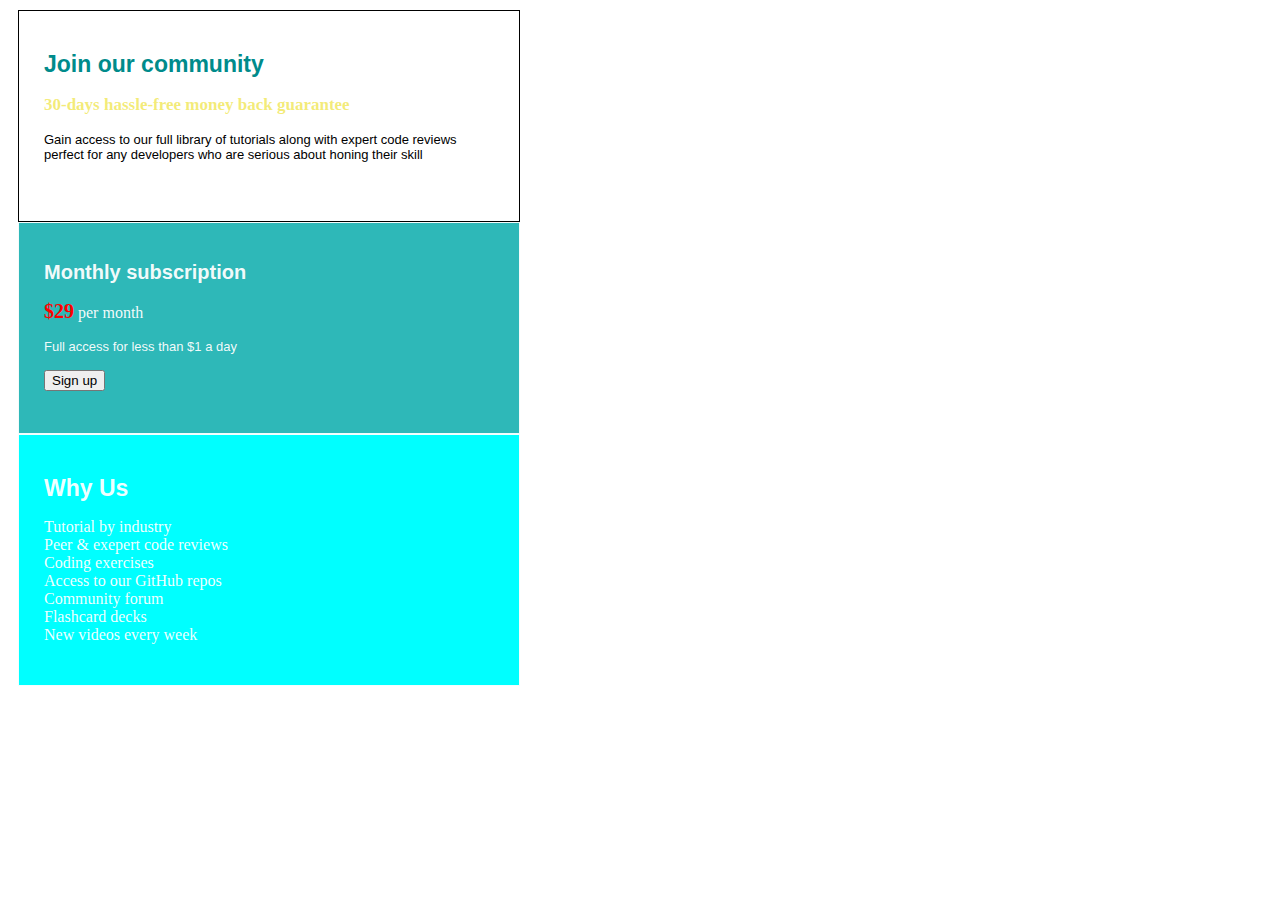
==== index.html @ b0c3bc3f "first commit" ====
<!DOCTYPE html>
<html lang="en">
  <head>
    <meta charset="UTF-8" />
    <meta http-equiv="X-UA-Compatible" content="IE=edge" />
    <meta name="viewport" content="width=device-width, initial-scale=1.0" />
    <title>Document</title>
    <link rel="stylesheet" href="style.css" />
  </head>
  <body>
    <div class="container">
      <div class="box1">
        <h1 class="h-1">Join our community</h1>
        <h3 class="h-3">30-days hassle-free money back guarantee</h3>
        <p class="p-1">
          Gain access to our full library of tutorials along with expert code
          reviews perfect for any developers who are serious about honing their
          skill
        </p>
      </div>
      <div class="box2">
        <h1 class="h2-2">Monthly subscription</h1>
        <p p1-1>
          <span class="span"><b>$29</b></span> per month
        </p>
        <p class="p2-2">
          Full access for less than $1 a day
        </p>
        <p class="p3-3">
          <button>Sign up</button>
        </p>
      </div>
      <div class="box3">
        <h1 class="h1-3">Why Us</h1>
        <p class="p4-4">
          Tutorial by industry <br>
          Peer & exepert code reviews <br>
          Coding exercises <br>
          Access to our GitHub repos <br>
          Community forum <br>
          Flashcard decks <br>
          New videos every week
        </p>
      </div>


    </div>
  </body>
</html>
---- style.css ----
.box1{
    background-color: rgba(255, 255, 255, 0.571);
    width: 450px;
    height: 160px;
    border: solid 1px;
    padding: 25px;
}

.h-1{
    color: darkcyan;
    font-size: 23px;
    font-family: Arial, Helvetica, sans-serif;
}
.h-3{
    color: rgba(238, 226, 59, 0.685);
    font-size: 17px;
    font-family: Georgia, 'Times New Roman', Times, serif;
}
.p-1{
    font-size: 13px;
    font-family: Verdana, Geneva, Tahoma, sans-serif;
}
.container{
    margin: 10px;
    

}

.box2{
    background-color: rgb(46, 184, 184);
    width: 450px;
    height: 160px;
    border: solid 1px;
    padding: 25px;
    color: rgba(255, 255, 255, 0.945);
}
.h2-2{
    color: rgba(255, 255, 255, 0.945);
    font-size: 20px;
    font-family: Verdana, Geneva, Tahoma, sans-serif;
}
.span{
    font-size: 20px;
    color: red;
    
}
.p2-2{
    font-size: 13px;
    font-family: Verdana, Geneva, Tahoma, sans-serif;
    
}


.box3{
    background-color: aqua;
    width: 450px;
    height: 200px;
    border: solid 1px;
    padding: 25px;
    color: rgba(255, 255, 255, 0.945);
    
}
.h1-3{
    font-size: 23px;
    font-family: Verdana, Geneva, Tahoma, sans-serif;

}
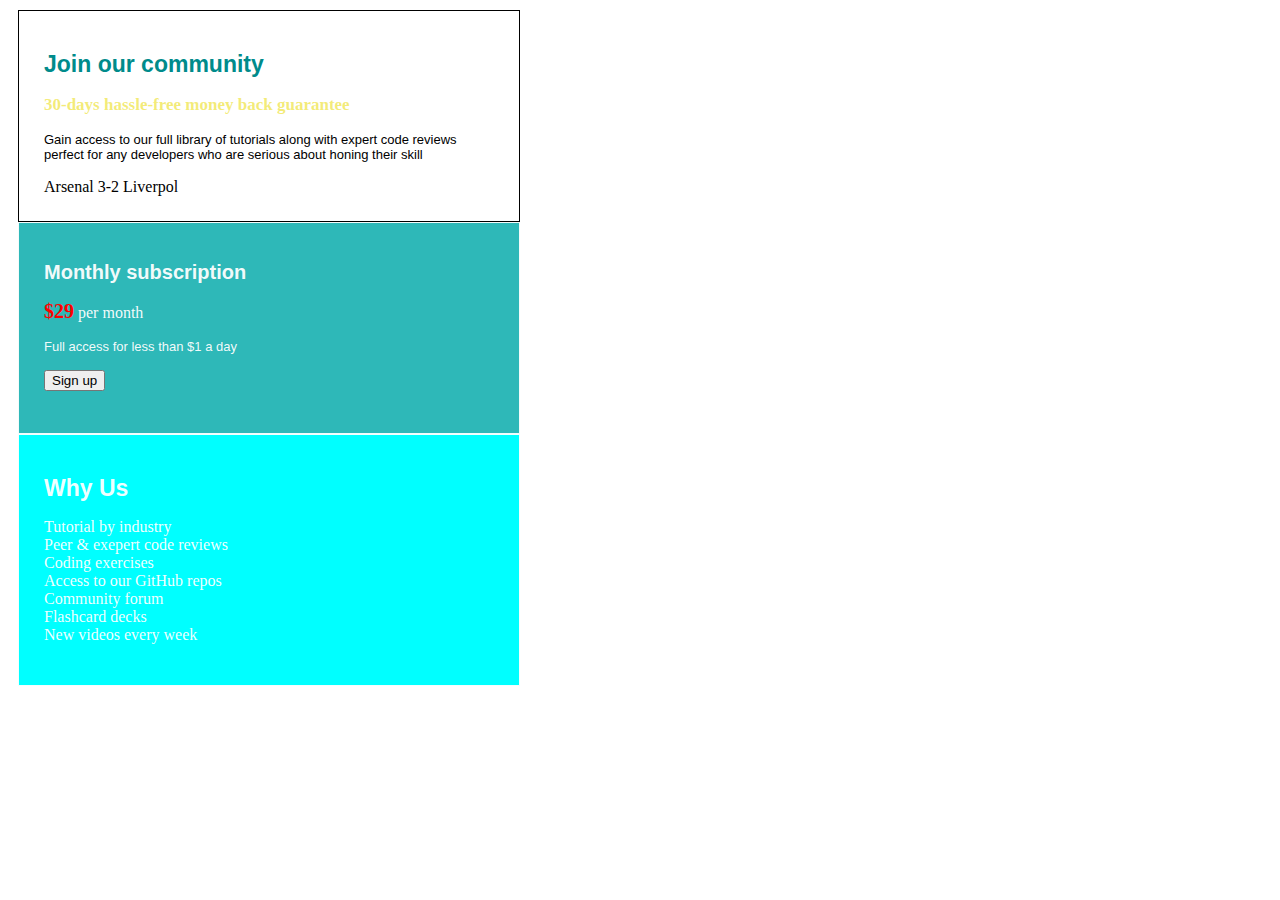
==== commit 98215e4d: "Edited arsenal scores" ====
--- a/index.html
+++ b/index.html
@@ -16,6 +16,9 @@
           Gain access to our full library of tutorials along with expert code
           reviews perfect for any developers who are serious about honing their
           skill
+        </p>
+        <p>
+          Arsenal 3-2 Liverpol
         </p>
       </div>
       <div class="box2">
